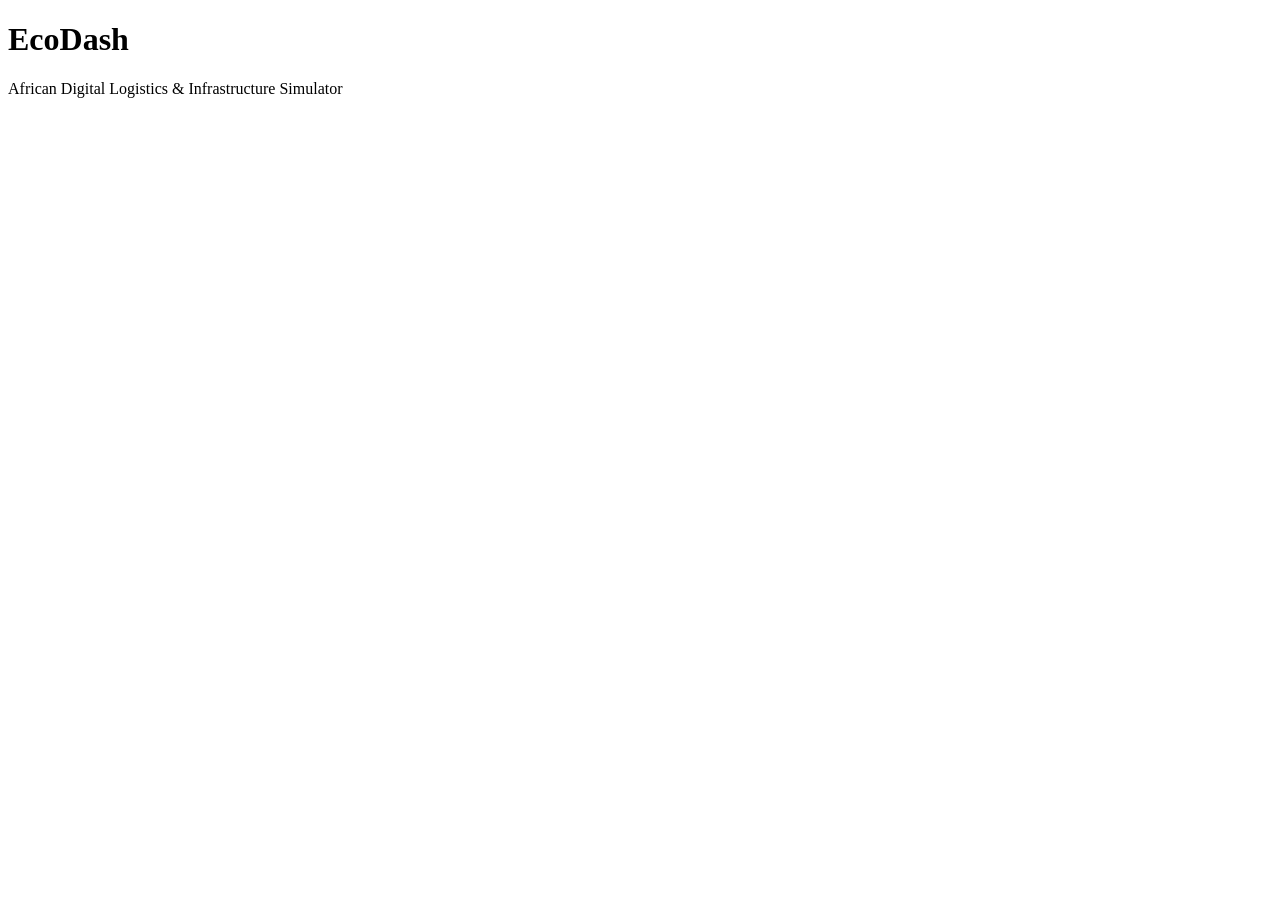
==== index.html @ 569ef996 "Rename was262 sf1.html to index.html" ====
<!DOCTYPE html>
<html lang="en">
<head>
    <meta charset="UTF-8">
    <meta name="viewport" content="width=device-width, initial-scale=1.0">

        <title>
            EcoDash
        </title>
    <link rel="stylesheet" href="style.css">
</head>

<body>
    <header>
        <h1>EcoDash</h1>
        <p>African Digital Logistics & Infrastructure Simulator</p>
    </header>

    <main>
        <canvas id="gameCanvas" width="800" height="500"></canvas>
    </main>
    
    <script src="script.js"></script>
</body>
</html>
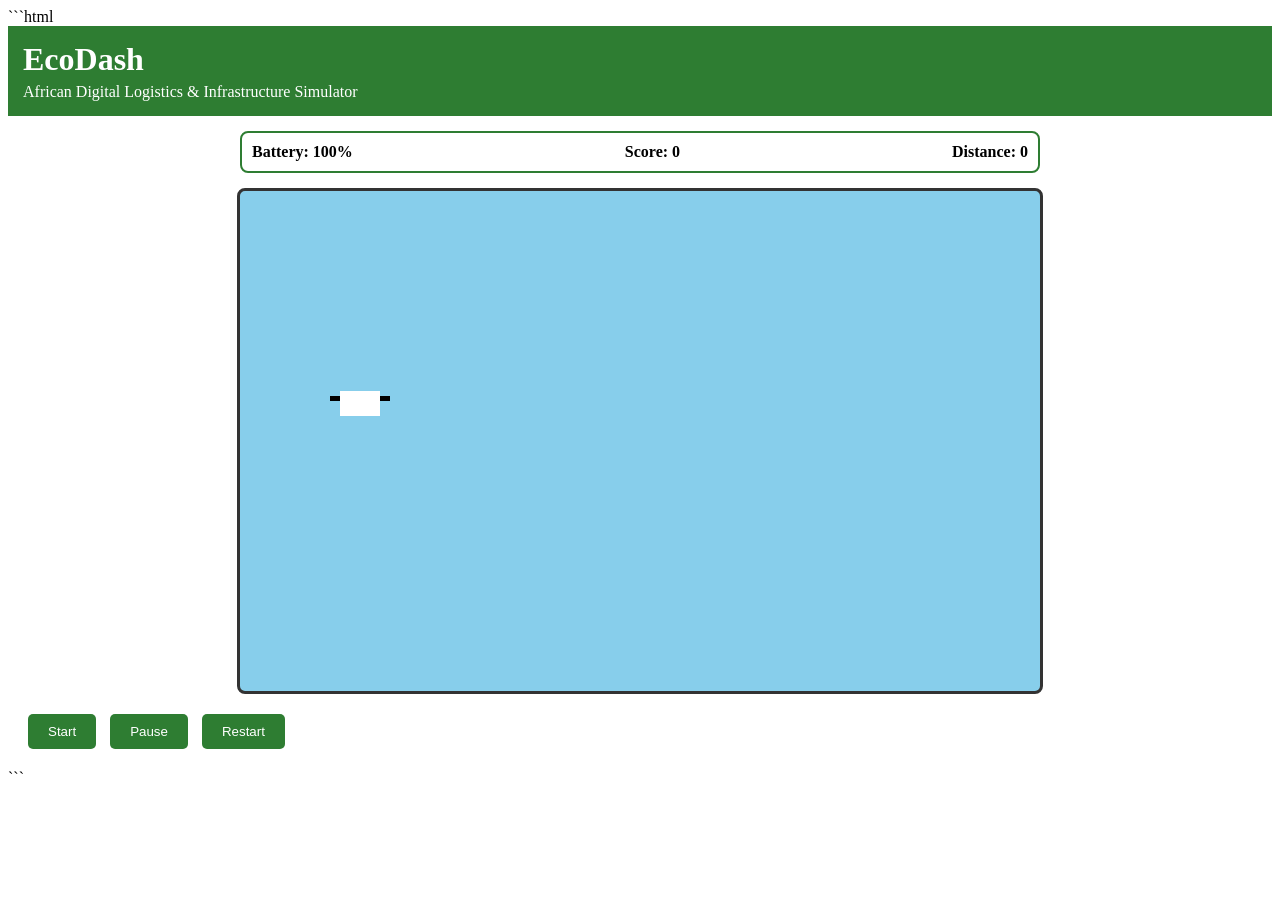
==== commit b88c2154: "Enhance index.html with game info and controls Added game information and controls to the HTML struc" ====
--- a/index.html
+++ b/index.html
@@ -1,12 +1,14 @@
+```html
 <!DOCTYPE html>
 <html lang="en">
+
 <head>
     <meta charset="UTF-8">
     <meta name="viewport" content="width=device-width, initial-scale=1.0">
-
         <title>
             EcoDash
         </title>
+
     <link rel="stylesheet" href="style.css">
 </head>
 
@@ -16,10 +18,37 @@
         <p>African Digital Logistics & Infrastructure Simulator</p>
     </header>
 
+    <div class="game-info">
+
+        <div class="info-box">
+            Battery: <span id="battery">100%</span>
+        </div>
+
+        <div class="info-box">
+            Score: <span id="score">0</span>
+        </div>
+
+        <div class="info-box">
+            Distance: <span id="distance">0</span>
+        </div>
+
+    </div>
+
     <main>
+
         <canvas id="gameCanvas" width="800" height="500"></canvas>
+
+        <div class="controls">
+            <button onclick="startGame()">Start</button>
+            <button onclick="pauseGame()">Pause</button>
+            <button onclick="restartGame()">Restart</button>
+        </div>
+
     </main>
-    
+
     <script src="script.js"></script>
+
 </body>
-</html> 
+
+</html>
+```
--- a/style.css
+++ b/style.css
@@ -0,0 +1,69 @@
+```css
+body {
+    margin: 0;
+    font-family: Arial, sans-serif;
+    background-color: #e8f5e9;
+    text-align: center;
+}
+
+header {
+    background-color: #2e7d32;
+    color: white;
+    padding: 15px;
+}
+
+header h1 {
+    margin: 0;
+    font-size: 32px;
+}
+
+header p {
+    margin: 5px 0 0;
+}
+
+.game-info {
+    width: 800px;
+    margin: 15px auto 0;
+    display: flex;
+    justify-content: space-between;
+    background-color: #ffffff;
+    padding: 10px;
+    box-sizing: border-box;
+    border: 2px solid #2e7d32;
+    border-radius: 8px;
+}
+
+.info-box {
+    font-weight: bold;
+}
+
+main {
+    padding: 15px;
+}
+
+canvas {
+    background-color: #87ceeb;
+    border: 3px solid #333;
+    display: block;
+    margin: 0 auto;
+    border-radius: 8px;
+}
+
+.controls {
+    margin-top: 15px;
+}
+
+button {
+    background-color: #2e7d32;
+    color: white;
+    border: none;
+    padding: 10px 20px;
+    margin: 5px;
+    border-radius: 5px;
+    cursor: pointer;
+}
+
+button:hover {
+    background-color: #1b5e20;
+}
+```
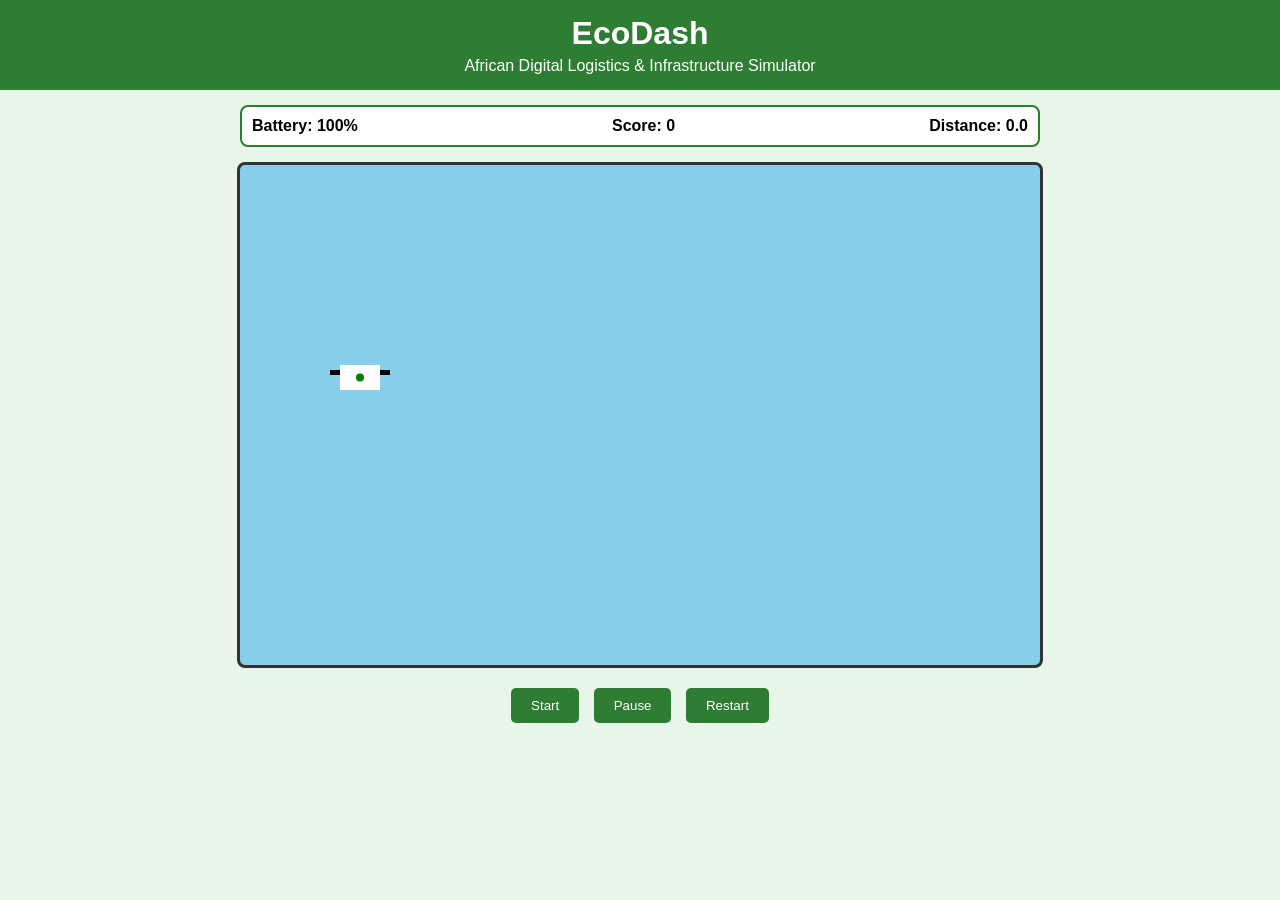
==== commit 38714215: "Editing format" ====
--- a/index.html
+++ b/index.html
@@ -1,4 +1,3 @@
-```html
 <!DOCTYPE html>
 <html lang="en">
 
@@ -49,6 +48,4 @@
     <script src="script.js"></script>
 
 </body>
-
 </html>
-```
--- a/style.css
+++ b/style.css
@@ -1,4 +1,3 @@
-```css
 body {
     margin: 0;
     font-family: Arial, sans-serif;
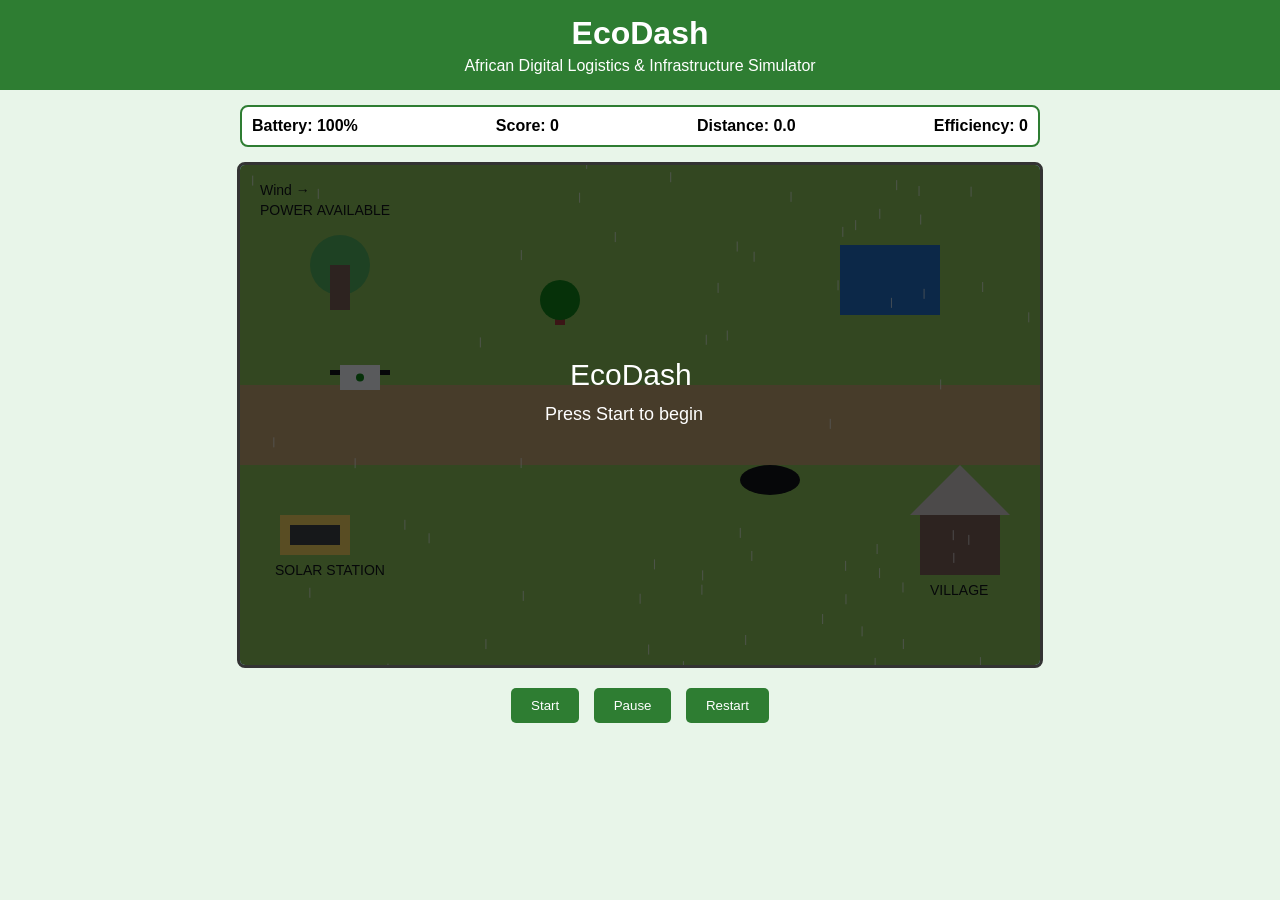
==== commit e0fcf097: "Add efficiency info box to game info Added an efficiency info box to the game info section." ====
--- a/index.html
+++ b/index.html
@@ -31,6 +31,10 @@
             Distance: <span id="distance">0</span>
         </div>
 
+        <div class="info-box">
+            Efficiency: <span id="distance">0</span>
+        </div>
+
     </div>
 
     <main>
--- a/style.css
+++ b/style.css
@@ -1,68 +1,78 @@
-body {
-    margin: 0;
-    font-family: Arial, sans-serif;
-    background-color: #e8f5e9;
-    text-align: center;
+body{
+    margin:0;
+    font-family:Arial,sans-serif;
+    background-color:#e8f5e9;
+    text-align:center;
 }
 
-header {
-    background-color: #2e7d32;
-    color: white;
-    padding: 15px;
+header{
+    background-color:#2e7d32;
+    color:white;
+    padding:15px;
 }
 
-header h1 {
-    margin: 0;
-    font-size: 32px;
+header h1{
+    margin:0;
+    font-size:32px;
 }
 
-header p {
-    margin: 5px 0 0;
+header p{
+    margin:5px 0 0;
 }
 
-.game-info {
-    width: 800px;
-    margin: 15px auto 0;
-    display: flex;
-    justify-content: space-between;
-    background-color: #ffffff;
-    padding: 10px;
-    box-sizing: border-box;
-    border: 2px solid #2e7d32;
-    border-radius: 8px;
+.game-info{
+    width:800px;
+    margin:15px auto 0;
+    display:flex;
+    justify-content:space-between;
+    background-color:#ffffff;
+    padding:10px;
+    box-sizing:border-box;
+    border:2px solid #2e7d32;
+    border-radius:8px;
 }
 
-.info-box {
-    font-weight: bold;
+.info-box{
+    font-weight:bold;
 }
 
-main {
-    padding: 15px;
+main{
+    padding:15px;
 }
 
-canvas {
-    background-color: #87ceeb;
-    border: 3px solid #333;
-    display: block;
-    margin: 0 auto;
-    border-radius: 8px;
+canvas{
+    background-color:#87ceeb;
+    border:3px solid #333;
+    display:block;
+    margin:0 auto;
+    border-radius:8px;
 }
 
-.controls {
-    margin-top: 15px;
+.controls{
+    margin-top:15px;
 }
 
-button {
-    background-color: #2e7d32;
-    color: white;
-    border: none;
-    padding: 10px 20px;
-    margin: 5px;
-    border-radius: 5px;
-    cursor: pointer;
+button{
+    background-color:#2e7d32;
+    color:white;
+    border:none;
+    padding:10px 20px;
+    margin:5px;
+    border-radius:5px;
+    cursor:pointer;
 }
 
-button:hover {
-    background-color: #1b5e20;
+button:hover{
+    background-color:#1b5e20;
 }
-```
+
+@media(max-width:850px){
+    .game-info{
+        width:95%;
+    }
+
+    canvas{
+        width:95%;
+        height:auto;
+    }
+}
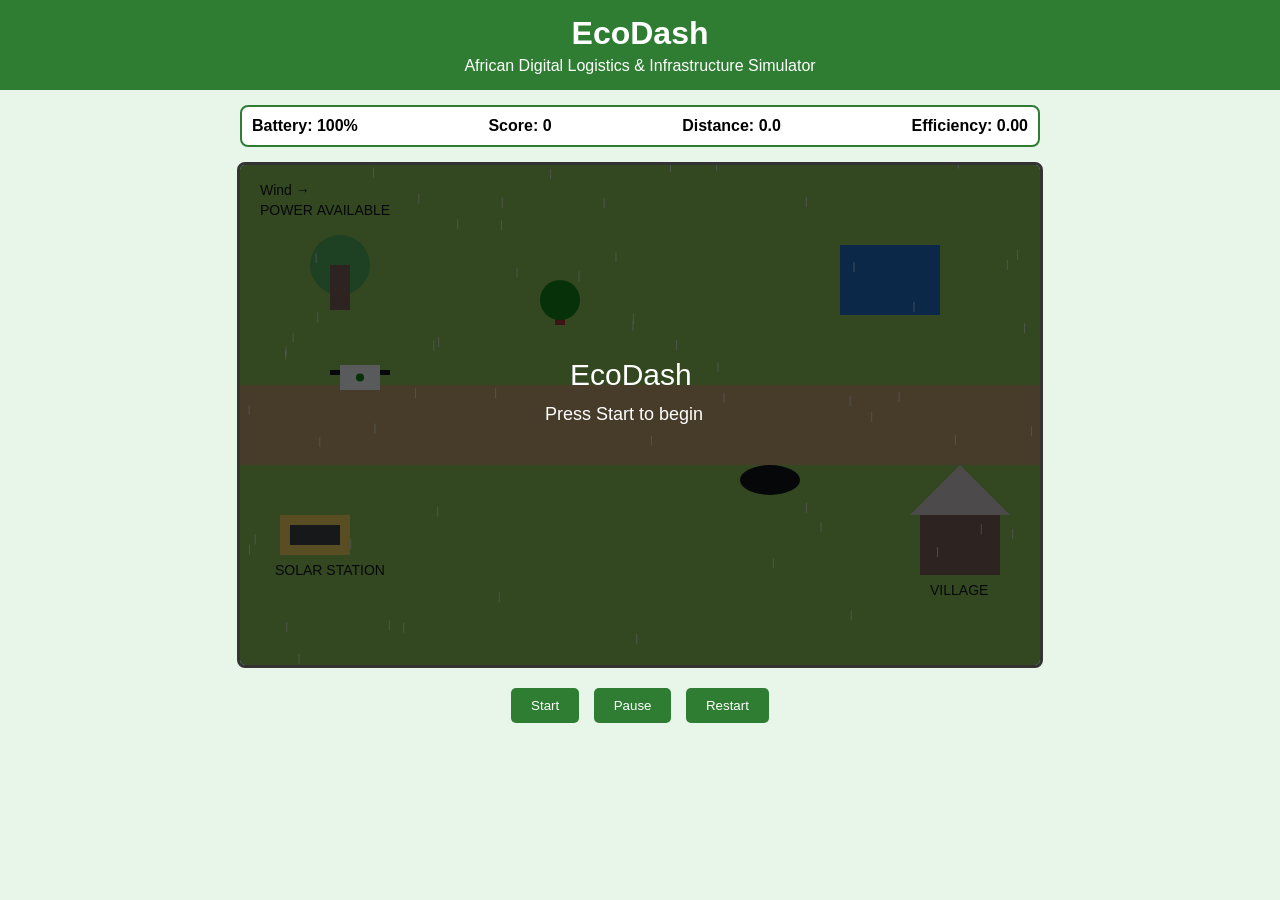
==== commit f3a1c085: "Edited syntax" ====
--- a/index.html
+++ b/index.html
@@ -32,7 +32,7 @@
         </div>
 
         <div class="info-box">
-            Efficiency: <span id="distance">0</span>
+            Efficiency: <span id="efficiency">0</span>
         </div>
 
     </div>
